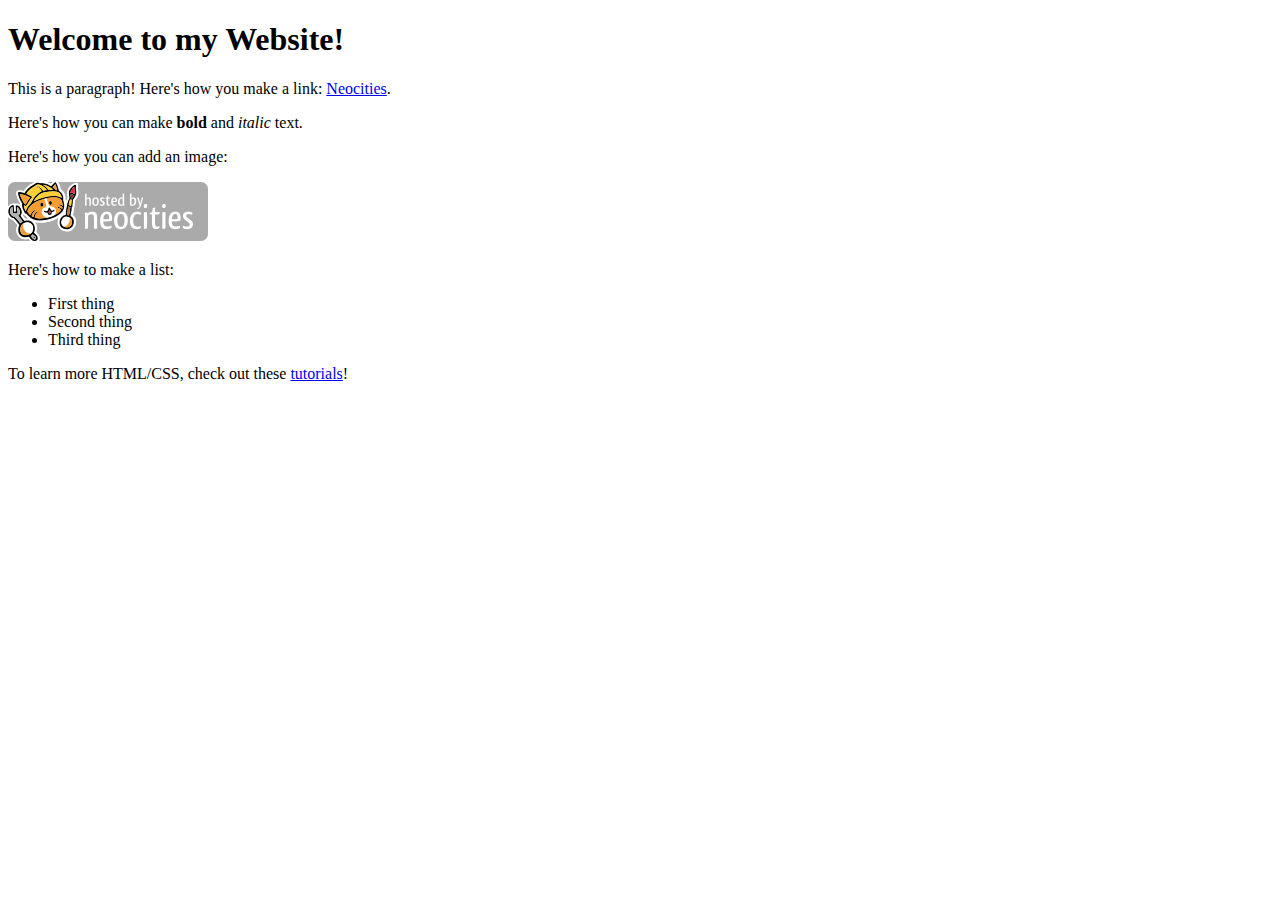
==== index.html @ 5c9f5aac "Add files via upload" ====
<!DOCTYPE html>
<html>
  <head>
    <meta charset="UTF-8">
    <meta name="viewport" content="width=device-width, initial-scale=1.0">
    <title>u dunmb</title>
    <!-- The style.css file allows you to change the look of your web pages.
         If you include the next line in all your web pages, they will all share the same look.
         This makes it easier to make new pages for your site. -->
    <link href="/style.css" rel="stylesheet" type="text/css" media="all">
  </head>
  <body>
    <h1>Welcome to my Website!</h1>

    <p>This is a paragraph! Here's how you make a link: <a href="https://neocities.org">Neocities</a>.</p>

    <p>Here's how you can make <strong>bold</strong> and <em>italic</em> text.</p>

    <p>Here's how you can add an image:</p>
    <img src="/neocities.png">

    <p>Here's how to make a list:</p>

    <ul>
      <li>First thing</li>
      <li>Second thing</li>
      <li>Third thing</li>
    </ul>

    <p>To learn more HTML/CSS, check out these <a href="https://neocities.org/tutorials">tutorials</a>!</p>
  </body>
</html>
---- style.css ----
/* CSS is how you can add style to your website, such as colors, fonts, and positioning of your
   HTML content. To learn how to do something, just try searching Google for questions like
   "how to change link color." */

body {
  background-color: white;
  color: black;
  font-family: Verdana;
}
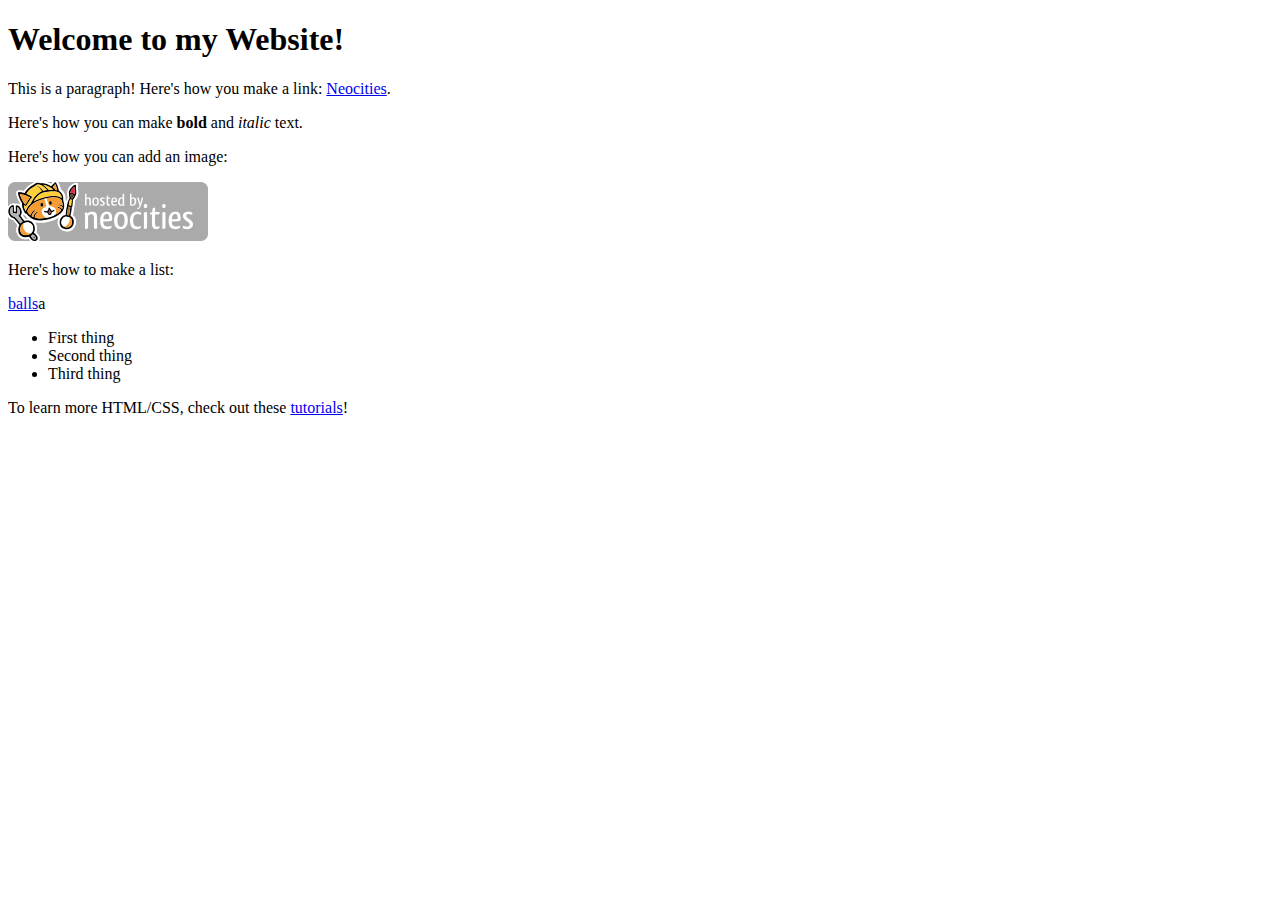
==== commit e6c2967c: "Update index.html" ====
--- a/index.html
+++ b/index.html
@@ -20,7 +20,7 @@
     <img src="/neocities.png">
 
     <p>Here's how to make a list:</p>
-
+    <a href="violynos.github.io/home">balls</a>a
     <ul>
       <li>First thing</li>
       <li>Second thing</li>
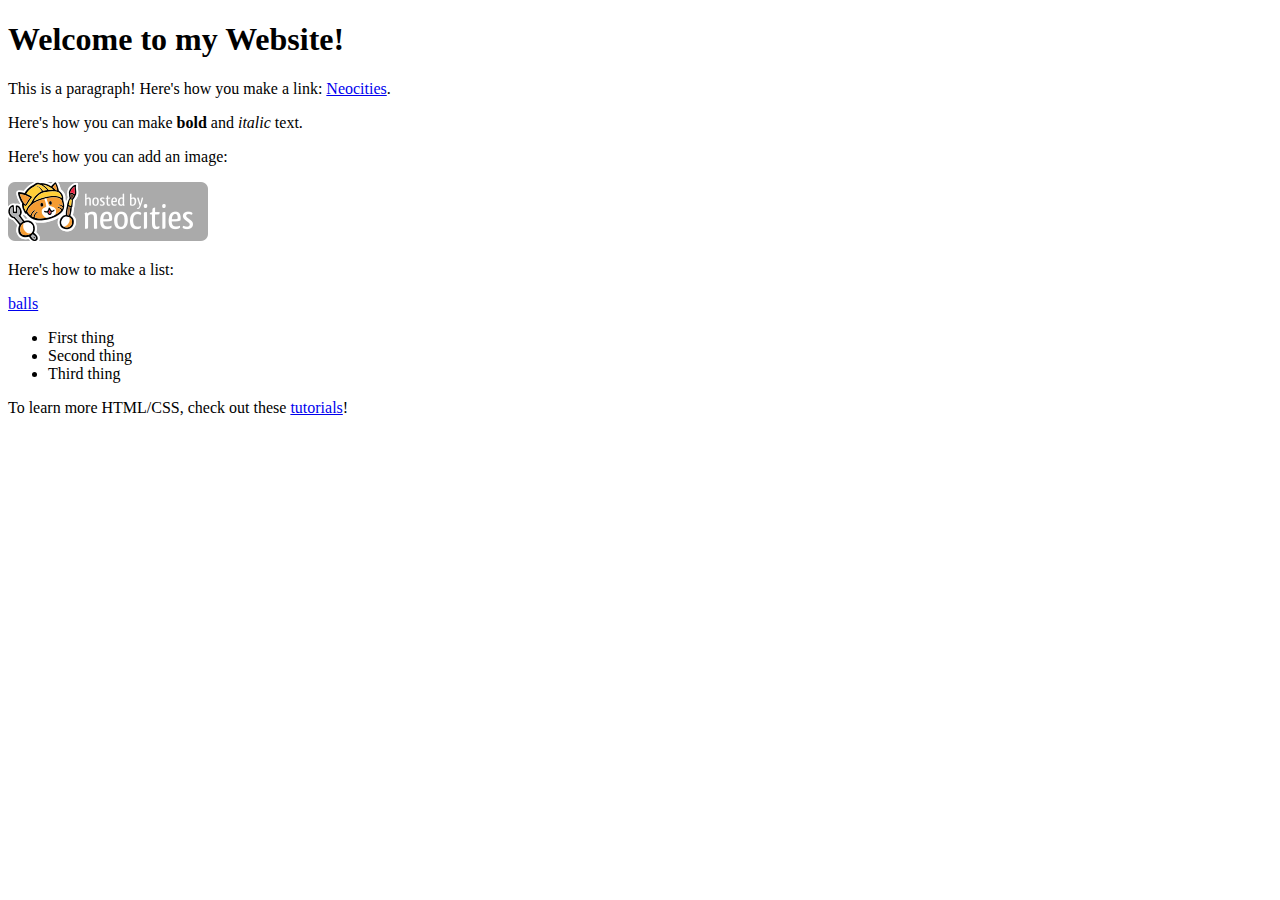
==== commit b8122e87: "Update index.html" ====
--- a/index.html
+++ b/index.html
@@ -20,7 +20,7 @@
     <img src="/neocities.png">
 
     <p>Here's how to make a list:</p>
-    <a href="violynos.github.io/home">balls</a>a
+    <a href="home">balls</a>
     <ul>
       <li>First thing</li>
       <li>Second thing</li>
